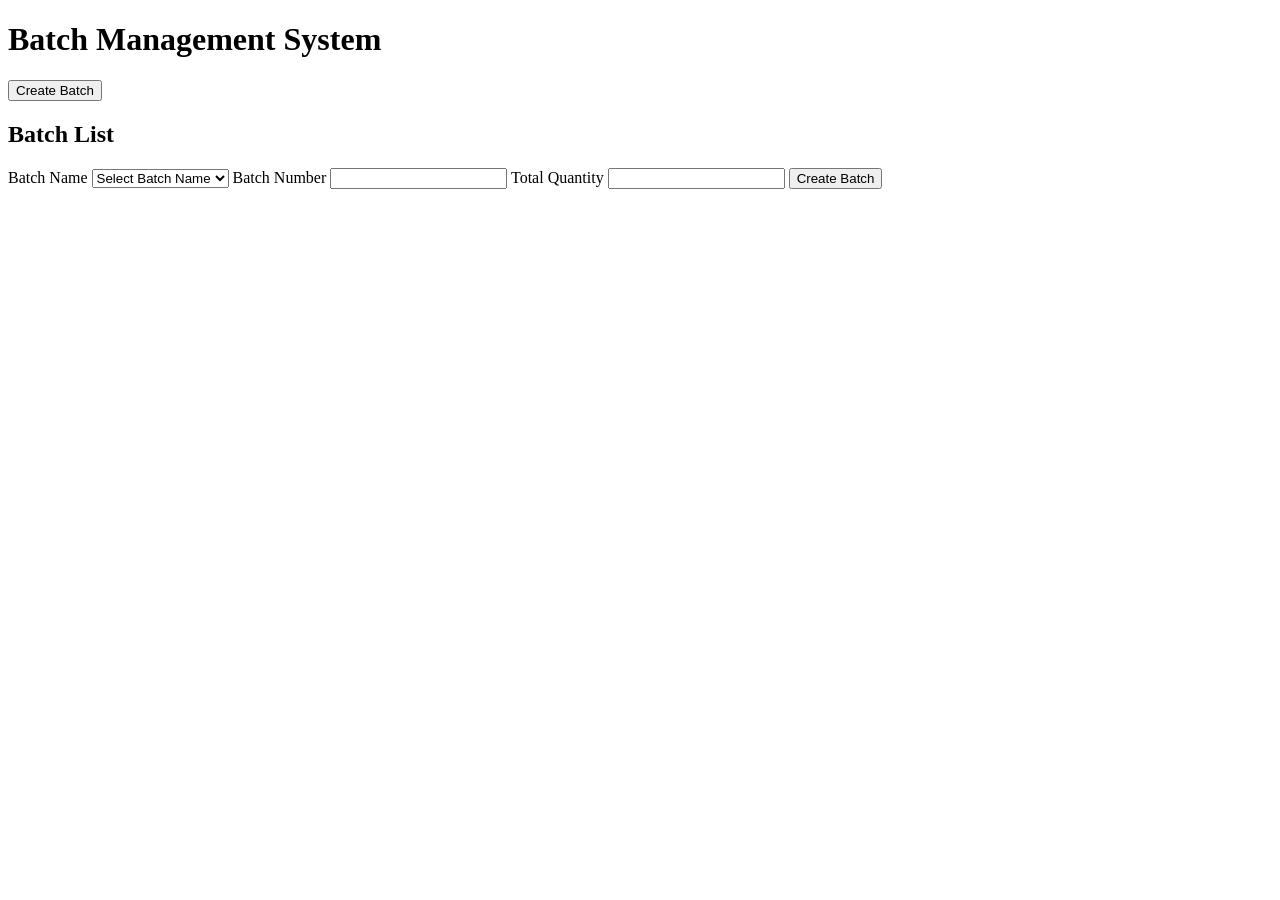
==== add-distribution.html @ 7a6e8871 "Add files via upload" ====
<!DOCTYPE html>
<html lang="en">
<head>
    <meta charset="UTF-8">
    <meta name="viewport" content="width=device-width, initial-scale=1.0">
    <title>Batch Management</title>
    <link rel="stylesheet" href="https://cdnjs.cloudflare.com/ajax/libs/font-awesome/6.0.0-beta3/css/all.min.css">
    <style>
        /* Same styles as before */
    </style>
</head>
<body>
    <div class="container">
        <h1>Batch Management System</h1>

        <div class="button-container">
            <button onclick="openModal('batchModal')">Create Batch</button>
        </div>

        <div class="batch-list" id="batchList">
            <h2>Batch List</h2>
            <!-- Dynamic Batch List -->
        </div>
    </div>

   <!-- Batch Form -->
<form id="batchForm" onsubmit="createBatch(event)">
    <label for="batchName">Batch Name</label>
    <select id="batchName" required>
        <option value="" disabled selected>Select Batch Name</option>
        <option value="Cash">Cash</option>
        <option value="Seeds">Seeds</option>
        <option value="Fertilizer">Fertilizer</option>
        <option value="Pesticide">Pesticide</option>
        <option value="Herbicide">Herbicide</option>
        <option value="Rodenticide">Rodenticide</option>
    </select>
    <label for="batchNumber">Batch Number</label>
    <input type="text" id="batchNumber" required>
    <label for="totalQuantity">Total Quantity</label>
    <input type="number" id="totalQuantity" min="1" step="1" required>
    <button type="submit">Create Batch</button>
</form>

<div id="batchContainer"></div>

<script>
// Generate a unique batch ID
function generateBatchId() {
    return 'BATCH-' + new Date().getTime();
}

// Create a new batch and send to backend
function createBatch(event) {
    event.preventDefault();

    const batchId = generateBatchId();
    const batchName = document.getElementById('batchName').value;
    const batchNumber = document.getElementById('batchNumber').value;
    const totalQuantity = document.getElementById('totalQuantity').value;

    if (!totalQuantity || totalQuantity <= 0) {
        alert("Total Quantity must be a positive number.");
        return;
    }

    // Prepare data to send to backend
    const batchData = {
        batch_id: batchId,
        batch_name: batchName,
        batch_number: batchNumber,
        total_quantity: parseInt(totalQuantity, 10),
        remaining_quantity: parseInt(totalQuantity, 10),
    };

    // Send data to backend via POST
    fetch('create_batch.php', {
        method: 'POST',
        headers: { 'Content-Type': 'application/json' },
        body: JSON.stringify(batchData),
    })
        .then((response) => response.json())
        .then((data) => {
            if (data.success) {
                alert('Batch created successfully!');
                displayBatch(batchData); // Add to UI
            } else {
                alert('Failed to create batch: ' + data.error);
            }
        })
        .catch((error) => console.error('Error:', error));
}

// Display created batch on the frontend
function displayBatch(batch) {
    const batchContainer = document.getElementById('batchContainer');

    const batchElement = document.createElement('div');
    batchElement.classList.add('batch-item');
    batchElement.innerHTML = `
        <h3>${batch.batch_name} (${batch.batch_id})</h3>
        <p>Batch Number: ${batch.batch_number}</p>
        <p>Total Quantity: ${batch.total_quantity}</p>
        <p>Remaining Quantity: ${batch.remaining_quantity}</p>
    `;
    batchContainer.appendChild(batchElement);
}
</script>
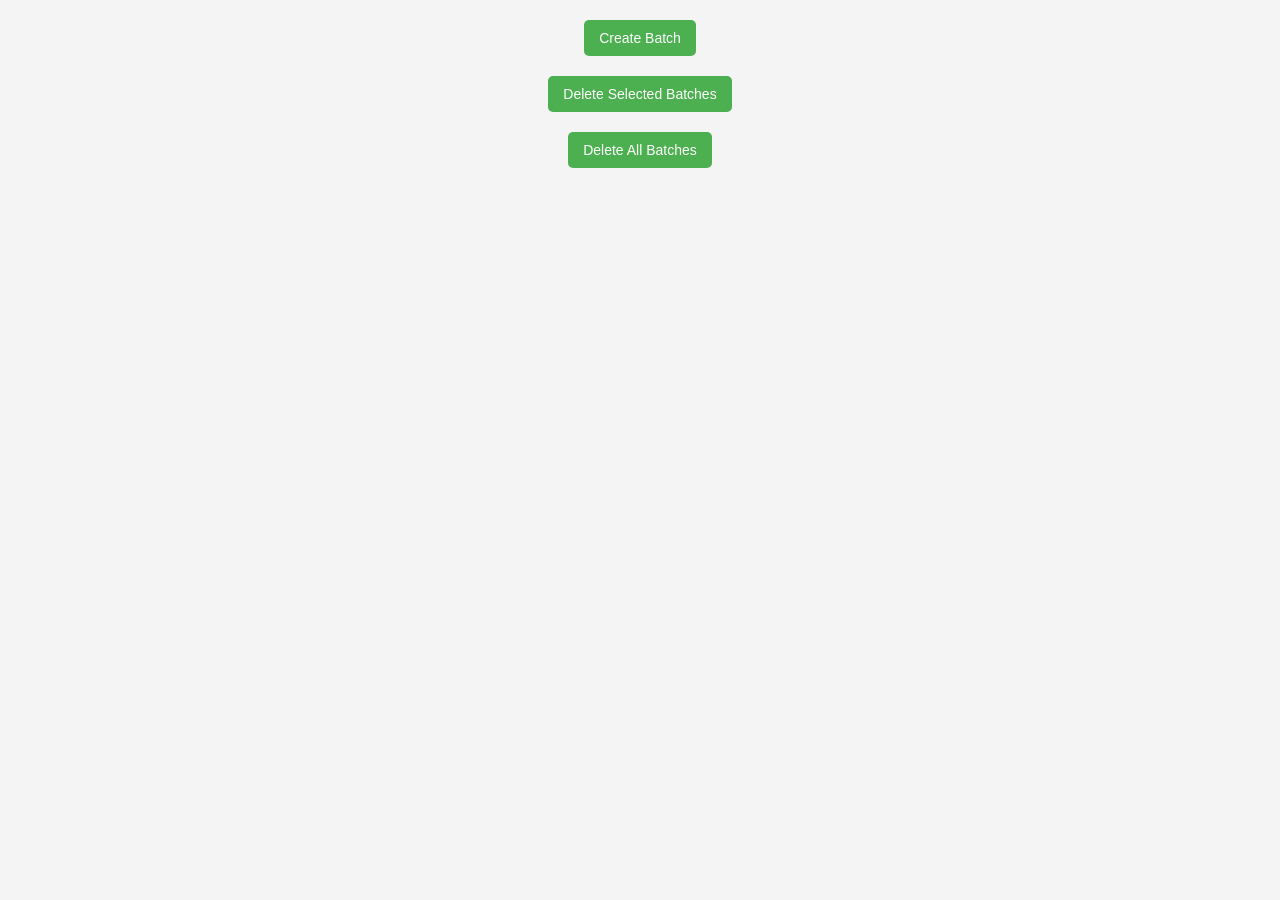
==== commit e7eab6c8: "Add files via upload" ====
--- a/add-distribution.html
+++ b/add-distribution.html
@@ -1,108 +1,446 @@
-<!DOCTYPE html>
-<html lang="en">
-<head>
-    <meta charset="UTF-8">
-    <meta name="viewport" content="width=device-width, initial-scale=1.0">
-    <title>Batch Management</title>
-    <link rel="stylesheet" href="https://cdnjs.cloudflare.com/ajax/libs/font-awesome/6.0.0-beta3/css/all.min.css">
-    <style>
-        /* Same styles as before */
-    </style>
-</head>
+
+<style>
+    /* General Styles */
+body {
+    font-family: Arial, sans-serif;
+    margin: 0;
+    padding: 0;
+    background-color: #f4f4f4;
+}
+
+button {
+    padding: 10px 15px;
+    font-size: 14px;
+    background-color: #4CAF50;
+    color: white;
+    border: none;
+    cursor: pointer;
+    border-radius: 5px;
+    transition: background-color 0.3s ease;
+}
+
+button:hover {
+    background-color: #45a049;
+}
+
+button:focus {
+    outline: none;
+}
+
+/* Button Container */
+.button-container {
+    margin: 20px;
+    display: flex;
+    justify-content: center;
+}
+
+/* Modal Styles */
+.modal {
+    display: none;
+    position: fixed;
+    top: 0;
+    left: 0;
+    width: 100%;
+    height: 100%;
+    background-color: rgba(0, 0, 0, 0.5);
+    justify-content: center;
+    align-items: center;
+}
+
+.modal-content {
+    background-color: white;
+    padding: 20px;
+    border-radius: 8px;
+    max-width: 500px;
+    width: 100%;
+    position: relative;
+}
+
+.modal-close {
+    position: absolute;
+    top: 10px;
+    right: 10px;
+    font-size: 20px;
+    cursor: pointer;
+}
+
+h2 {
+    font-size: 24px;
+    margin-bottom: 20px;
+}
+
+/* Form Styles */
+form label {
+    font-size: 16px;
+    display: block;
+    margin: 8px 0 4px;
+}
+
+form input,
+form select {
+    width: 100%;
+    padding: 8px;
+    margin: 8px 0;
+    border: 1px solid #ccc;
+    border-radius: 5px;
+}
+
+form input[type="number"] {
+    -moz-appearance: textfield;
+}
+
+form input[type="number"]::-webkit-outer-spin-button,
+form input[type="number"]::-webkit-inner-spin-button {
+    -webkit-appearance: none;
+    margin: 0;
+}
+
+button[type="submit"] {
+    background-color: #007BFF;
+}
+
+button[type="submit"]:hover {
+    background-color: #0056b3;
+}
+
+/* Batch Container Styles */
+.batch-container {
+    display: flex;
+    flex-wrap: wrap;
+    gap: 20px;
+    justify-content: center;
+    padding: 20px;
+}
+
+.batch-box {
+    background-color: white;
+    border: 1px solid #ddd;
+    border-radius: 8px;
+    width: 250px;
+    padding: 15px;
+    text-align: center;
+    box-shadow: 0px 2px 5px rgba(0, 0, 0, 0.1);
+}
+
+.batch-box h3 {
+    font-size: 18px;
+    margin-bottom: 10px;
+}
+
+.batch-box p {
+    font-size: 14px;
+    margin: 5px 0;
+}
+
+.batch-checkbox {
+    margin-right: 10px;
+}
+
+.batch-box:hover {
+    background-color: #f0f0f0;
+    cursor: pointer;
+}
+
+.batch-box input[type="checkbox"] {
+    margin-right: 10px;
+}
+
+/* Modal for Adding Distribution Styles */
+#distributionModal p {
+    font-size: 16px;
+    margin-bottom: 10px;
+}
+
+#distributionModal select {
+    width: 100%;
+    padding: 8px;
+    margin: 8px 0;
+    border: 1px solid #ccc;
+    border-radius: 5px;
+}
+
+/* Responsive Styles */
+@media (max-width: 768px) {
+    .batch-container {
+        flex-direction: column;
+        align-items: center;
+    }
+
+    .batch-box {
+        width: 90%;
+        margin: 10px 0;
+    }
+
+    .modal-content {
+        padding: 15px;
+    }
+
+    h2 {
+        font-size: 20px;
+    }
+}
+
+</style>
 <body>
-    <div class="container">
-        <h1>Batch Management System</h1>
-
-        <div class="button-container">
-            <button onclick="openModal('batchModal')">Create Batch</button>
+
+    <!-- Create Batch Button -->
+    <div class="button-container">
+        <button onclick="openBatchModal()">Create Batch</button>
+    </div>
+
+    <!-- Delete Selected Button -->
+    <div class="button-container">
+        <button onclick="deleteSelectedBatches()">Delete Selected Batches</button>
+    </div>
+
+    <!-- Delete All Button -->
+    <div class="button-container">
+        <button onclick="deleteAllBatches()">Delete All Batches</button>
+    </div>
+
+    <!-- Container for displaying batches -->
+    <div class="batch-container" id="batchContainer">
+        <!-- Batches will be displayed here dynamically -->
+    </div>
+
+    <!-- Modal for Creating New Batch -->
+    <div id="batchModal" class="modal">
+        <div class="modal-content">
+            <span class="modal-close" onclick="closeBatchModal()">&times;</span>
+            <h2>Create New Distribution Batch</h2>
+            <form id="batchForm">
+                <label for="batchName">Batch Name</label>
+                <select id="batchName" name="batchName" required>
+                    <option value="" disabled selected>Select Batch Type</option>
+                    <option value="Cash">Cash</option>
+                    <option value="Seeds">Seeds</option>
+                    <option value="Fertilizer">Fertilizer</option>
+                    <option value="Pesticide">Pesticide</option>
+                    <option value="Herbicide">Herbicide</option>
+                    <option value="Rodenticide">Rodenticide</option>
+                </select>
+
+                <label for="batchNumber">Batch Number</label>
+                <input type="text" id="batchNumber" name="batchNumber" required readonly>
+
+                <label for="totalQuantity">Total Quantity</label>
+                <input type="number" id="totalQuantity" name="totalQuantity" required>
+
+                <button type="submit" class="button">Create Batch</button>
+            </form>
         </div>
-
-        <div class="batch-list" id="batchList">
-            <h2>Batch List</h2>
-            <!-- Dynamic Batch List -->
+    </div>
+
+    <!-- Modal for Adding Distribution Record -->
+    <div id="distributionModal" class="modal">
+        <div class="modal-content">
+            <span class="modal-close" onclick="closeDistributionModal()">&times;</span>
+            <h2>Add Distribution Record</h2>
+            <form id="distributionForm">
+                <input type="hidden" id="distributionBatchId" name="distributionBatchId">
+                <p><strong>Batch Name:</strong> <span id="batchNameDisplay">N/A</span></p>
+                <p><strong>Batch Number:</strong> <span id="batchNumberDisplay">N/A</span></p>
+
+                <label for="distributedQuantity">Distributed Quantity</label>
+                <input type="number" id="distributedQuantity" name="distributedQuantity" required>
+
+                <label for="barangaySelect">Select Barangay</label>
+                <select id="barangaySelect" name="barangaySelect">
+                    <option value="" disabled selected>Select Barangay</option>
+                    <option value="Balacanas">Balacanas</option>
+                    <option value="Dayawan">Dayawan</option>
+                    <option value="Katipunan">Katipunan</option>
+                    <option value="Kimaya">Kimaya</option>
+                    <option value="Poblacion 1">Poblacion 1</option>
+                    <option value="Poblacion 2">Poblacion 2</option>
+                    <option value="Poblacion 3">Poblacion 3</option>
+                    <option value="San Martin">San Martin</option>
+                    <option value="Tambobong">Tambobong</option>
+                    <option value="Imelda">Imelda</option>
+                    <option value="Looc">Looc</option>
+                </select>
+
+                <button type="submit" class="button">Submit Distribution</button>
+            </form>
         </div>
     </div>
 
-   <!-- Batch Form -->
-<form id="batchForm" onsubmit="createBatch(event)">
-    <label for="batchName">Batch Name</label>
-    <select id="batchName" required>
-        <option value="" disabled selected>Select Batch Name</option>
-        <option value="Cash">Cash</option>
-        <option value="Seeds">Seeds</option>
-        <option value="Fertilizer">Fertilizer</option>
-        <option value="Pesticide">Pesticide</option>
-        <option value="Herbicide">Herbicide</option>
-        <option value="Rodenticide">Rodenticide</option>
-    </select>
-    <label for="batchNumber">Batch Number</label>
-    <input type="text" id="batchNumber" required>
-    <label for="totalQuantity">Total Quantity</label>
-    <input type="number" id="totalQuantity" min="1" step="1" required>
-    <button type="submit">Create Batch</button>
-</form>
-
-<div id="batchContainer"></div>
-
-<script>
-// Generate a unique batch ID
-function generateBatchId() {
-    return 'BATCH-' + new Date().getTime();
-}
-
-// Create a new batch and send to backend
-function createBatch(event) {
-    event.preventDefault();
-
-    const batchId = generateBatchId();
-    const batchName = document.getElementById('batchName').value;
-    const batchNumber = document.getElementById('batchNumber').value;
-    const totalQuantity = document.getElementById('totalQuantity').value;
-
-    if (!totalQuantity || totalQuantity <= 0) {
-        alert("Total Quantity must be a positive number.");
+    <script>
+        // Function to open the Create Batch modal
+        function openBatchModal() {
+            document.getElementById('batchModal').style.display = 'block';
+        }
+
+        // Function to close the Create Batch modal
+        function closeBatchModal() {
+            document.getElementById('batchModal').style.display = 'none';
+        }
+
+        // Function to open the Distribution modal
+        function openDistributionModal(batchId, batchName, batchNumber) {
+            document.getElementById('distributionModal').style.display = 'block';
+            document.getElementById('distributionBatchId').value = batchId;
+            document.getElementById('batchNameDisplay').textContent = batchName;
+            document.getElementById('batchNumberDisplay').textContent = batchNumber;
+        }
+
+        // Function to close the Distribution modal
+        function closeDistributionModal() {
+            document.getElementById('distributionModal').style.display = 'none';
+        }
+
+        // Function to load and display batches
+        function loadBatches() {
+            fetch('fetch_batches.php')
+                .then(response => response.json())
+                .then(batches => {
+                    const batchContainer = document.getElementById('batchContainer');
+                    batchContainer.innerHTML = '';  // Clear existing batches
+                    batches.forEach(batch => {
+                        const batchBox = document.createElement('div');
+                        batchBox.className = 'batch-box';
+                        batchBox.id = 'batch-' + batch.id;
+
+                        batchBox.innerHTML = `
+                            <input type="checkbox" class="batch-checkbox" data-id="${batch.id}">
+                            <h3>${batch.batch_name}</h3>
+                            <p>Batch Number: ${batch.batch_number}</p>
+                            <p>Total Quantity: ${batch.total_quantity}</p>
+                            <p>Remaining Quantity: ${batch.remaining_quantity}</p>
+                        `;
+                        batchBox.onclick = () => openDistributionModal(batch.id, batch.batch_name, batch.batch_number);
+                        batchContainer.appendChild(batchBox);
+                    });
+                })
+                .catch(error => {
+                    console.error('Error:', error);
+                    alert('Failed to load batches.');
+                });
+        }
+
+        // Load batches on page load
+        loadBatches();
+
+        // Function to delete selected batches
+        function deleteSelectedBatches() {
+            const selectedCheckboxes = document.querySelectorAll('.batch-checkbox:checked');
+            if (selectedCheckboxes.length === 0) {
+                alert('No batches selected for deletion');
+                return;
+            }
+
+            selectedCheckboxes.forEach(checkbox => {
+                const batchId = checkbox.getAttribute('data-id');
+                const batchElement = document.getElementById('batch-' + batchId);
+                if (batchElement) {
+                    batchElement.remove();  // Remove the batch from the DOM
+                }
+            });
+
+            alert('Selected batches deleted successfully!');
+        }
+
+        // Function to delete all batches
+        function deleteAllBatches() {
+            const allBatches = document.querySelectorAll('.batch-box');
+            if (allBatches.length === 0) {
+                alert('No batches to delete');
+                return;
+            }
+
+            if (confirm('Are you sure you want to delete all batches?')) {
+                allBatches.forEach(batch => {
+                    batch.remove();  // Remove each batch from the DOM
+                });
+
+                alert('All batches deleted successfully!');
+            }
+        }
+
+        // Function to delete selected batches from the frontend only
+function deleteSelectedBatches() {
+    const selectedCheckboxes = document.querySelectorAll('.batch-checkbox:checked');
+    if (selectedCheckboxes.length === 0) {
+        alert('No batches selected for deletion');
         return;
     }
 
-    // Prepare data to send to backend
-    const batchData = {
-        batch_id: batchId,
-        batch_name: batchName,
-        batch_number: batchNumber,
-        total_quantity: parseInt(totalQuantity, 10),
-        remaining_quantity: parseInt(totalQuantity, 10),
-    };
-
-    // Send data to backend via POST
-    fetch('create_batch.php', {
-        method: 'POST',
-        headers: { 'Content-Type': 'application/json' },
-        body: JSON.stringify(batchData),
-    })
-        .then((response) => response.json())
-        .then((data) => {
+    // Remove the batches from the DOM (frontend)
+    selectedCheckboxes.forEach(checkbox => {
+        const batchId = checkbox.getAttribute('data-id');
+        const batchElement = document.getElementById('batch-' + batchId);
+        if (batchElement) {
+            batchElement.remove();  // Remove the batch from the DOM
+        }
+    });
+
+    alert('Selected batches deleted from view.');
+    
+    // Optionally, you could call a backend function here to delete them from the database if needed.
+}
+
+// Function to delete all batches from the frontend
+function deleteAllBatches() {
+    const allBatches = document.querySelectorAll('.batch-box');
+    if (allBatches.length === 0) {
+        alert('No batches to delete');
+        return;
+    }
+
+    if (confirm('Are you sure you want to delete all batches from view?')) {
+        allBatches.forEach(batch => {
+            batch.remove();  // Remove each batch from the DOM
+        });
+
+        alert('All batches deleted from view.');
+    }
+}
+
+
+// Function to delete selected batches from the frontend and backend
+async function deleteSelectedBatchesFromBackend() {
+    const selectedCheckboxes = document.querySelectorAll('.batch-checkbox:checked');
+    if (selectedCheckboxes.length === 0) {
+        alert('No batches selected for deletion');
+        return;
+    }
+
+    const batchIdsToDelete = [];
+    selectedCheckboxes.forEach(checkbox => {
+        batchIdsToDelete.push(checkbox.getAttribute('data-id'));
+    });
+
+    const confirmDeletion = confirm(`Are you sure you want to delete ${batchIdsToDelete.length} batches permanently?`);
+    if (confirmDeletion) {
+        try {
+            // Send delete request to backend
+            const response = await fetch('delete_batches.php', {
+                method: 'POST',
+                body: JSON.stringify({ batchIds: batchIdsToDelete }),
+                headers: { 'Content-Type': 'application/json' }
+            });
+
+            const data = await response.json();
             if (data.success) {
-                alert('Batch created successfully!');
-                displayBatch(batchData); // Add to UI
+                // After confirming from backend, remove from frontend
+                selectedCheckboxes.forEach(checkbox => {
+                    const batchId = checkbox.getAttribute('data-id');
+                    const batchElement = document.getElementById('batch-' + batchId);
+                    if (batchElement) {
+                        batchElement.remove();  // Remove from frontend
+                    }
+                });
+
+                alert('Batches deleted successfully.');
             } else {
-                alert('Failed to create batch: ' + data.error);
+                alert('Failed to delete batches from backend.');
             }
-        })
-        .catch((error) => console.error('Error:', error));
-}
-
-// Display created batch on the frontend
-function displayBatch(batch) {
-    const batchContainer = document.getElementById('batchContainer');
-
-    const batchElement = document.createElement('div');
-    batchElement.classList.add('batch-item');
-    batchElement.innerHTML = `
-        <h3>${batch.batch_name} (${batch.batch_id})</h3>
-        <p>Batch Number: ${batch.batch_number}</p>
-        <p>Total Quantity: ${batch.total_quantity}</p>
-        <p>Remaining Quantity: ${batch.remaining_quantity}</p>
-    `;
-    batchContainer.appendChild(batchElement);
-}
-</script>
+        } catch (error) {
+            console.error('Error deleting batches:', error);
+            alert('An error occurred while deleting the batches.');
+        }
+    }
+}
+
+    </script>
+</body>
